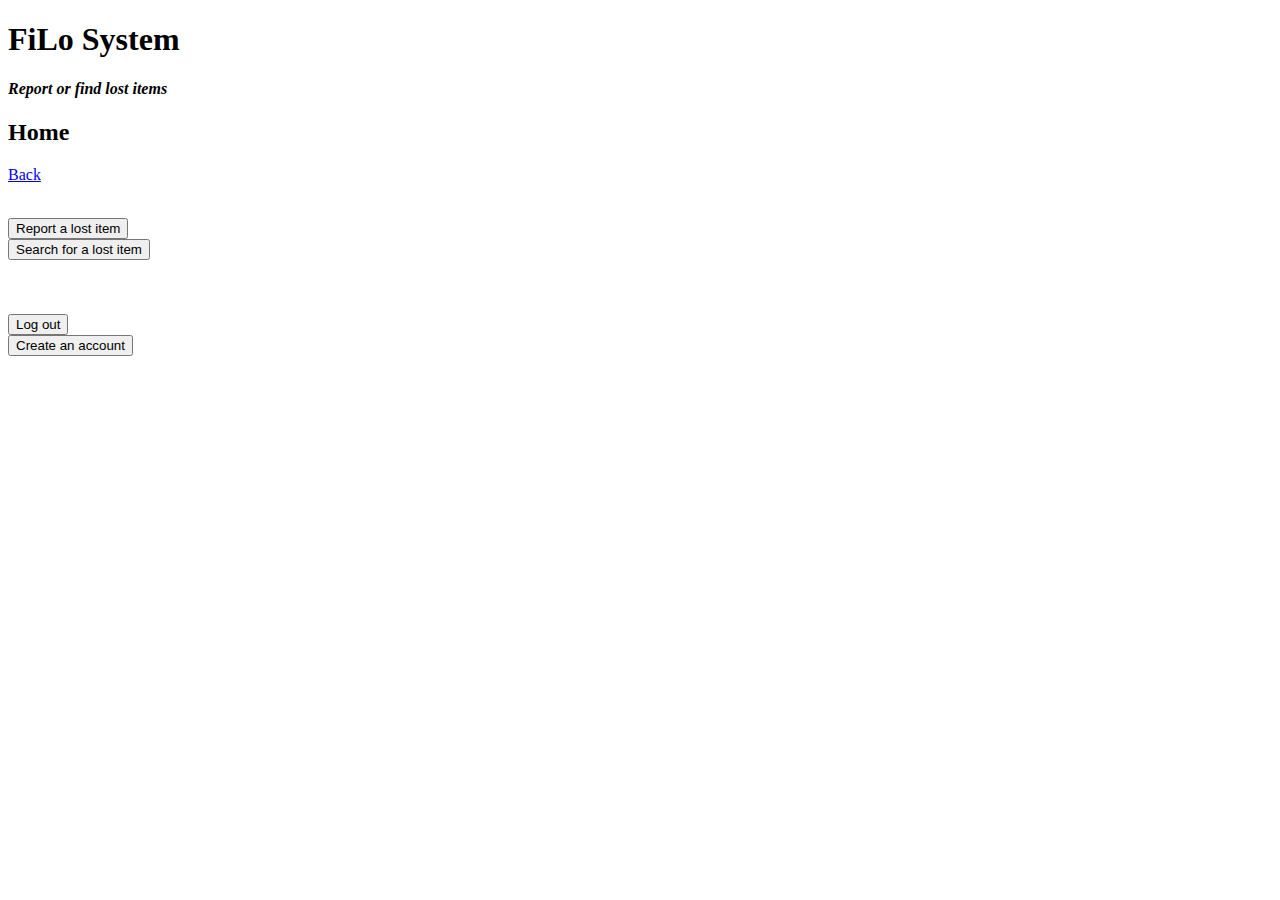
==== home.html @ d9ff3c9e "Add register user to database. TODO: Add correct user type" ====
<!DOCTYPE html>
<html>
  <head>
    <link rel="stylesheet" href="css/index.css">
    <title>FiLo System Homepage</title>
  </head>
  <body>
    <header id = "main-header">
      <h1>FiLo System</h1>
      <h4><i>Report or find lost items</i></h4>
    </header>
    <header id = "secondary-header">
      <h2>Home</h2>
    </header>
    <p><a href="index.php">Back</a></p>
    <form action="home.php">
      </br>
      <input type="submit" value="Report a lost item" />
    </form>
    <form action="home.php">
      <input type="submit" value="Search for a lost item" />
    </form>
    </br></br>
    <section id = "register">
      </br>
      <form action="home.php">
        <input type="submit" value="Log out" />
      </form>
      <form action="register.php">
        <input type="submit" value="Create an account" />
      </form>
    </section>
  </body>
</html>
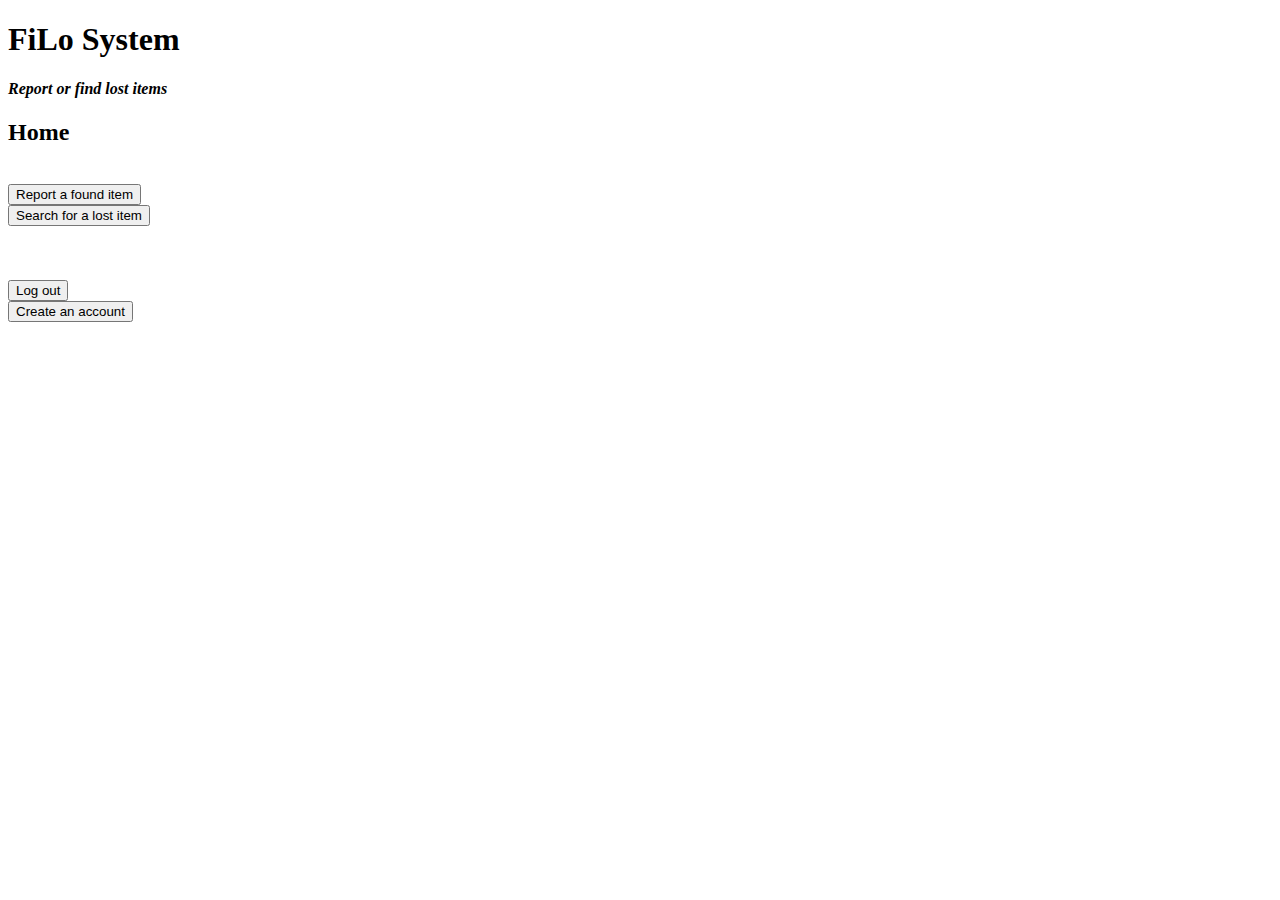
==== commit eb20e502: "This is broken" ====
--- a/home.html
+++ b/home.html
@@ -1,10 +1,11 @@
 <!DOCTYPE html>
 <html>
   <head>
-    <link rel="stylesheet" href="css/index.css">
+    <link rel="stylesheet" href="css/style.css">
     <title>FiLo System Homepage</title>
   </head>
   <body>
+
     <header id = "main-header">
       <h1>FiLo System</h1>
       <h4><i>Report or find lost items</i></h4>
@@ -12,23 +13,26 @@
     <header id = "secondary-header">
       <h2>Home</h2>
     </header>
-    <p><a href="index.php">Back</a></p>
-    <form action="home.php">
-      </br>
-      <input type="submit" value="Report a lost item" />
+
+    <form action="report.html">
+    </br>
+      <input type="submit" value="Report a found item" />
     </form>
-    <form action="home.php">
+
+    <form action="find.html">
       <input type="submit" value="Search for a lost item" />
     </form>
     </br></br>
+
     <section id = "register">
       </br>
-      <form action="home.php">
+      <form action="index.html">
         <input type="submit" value="Log out" />
       </form>
-      <form action="register.php">
+      <form action="register.html">
         <input type="submit" value="Create an account" />
       </form>
     </section>
+
   </body>
 </html>
